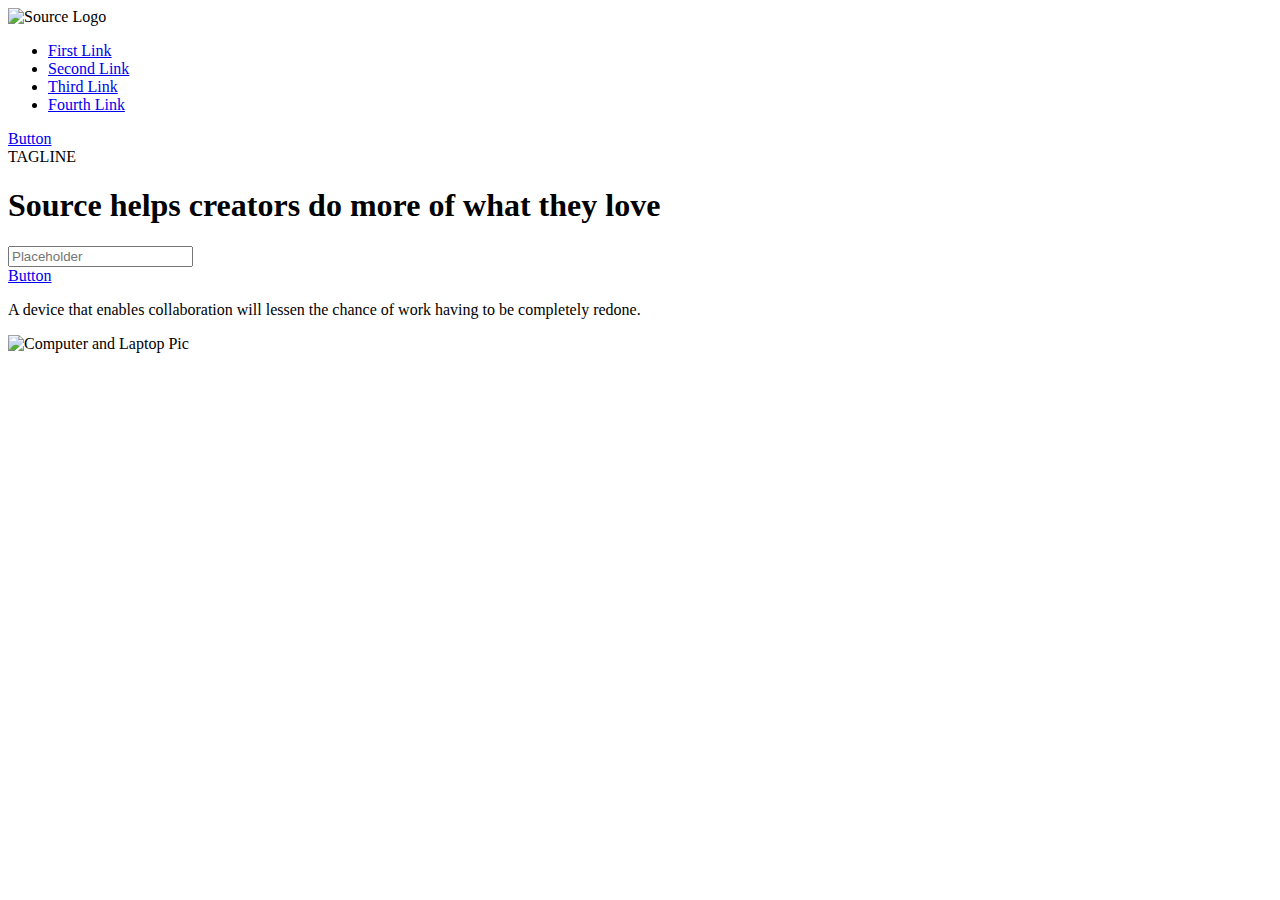
==== layout2/index.html @ 45b7a673 "finished writing the html for the hero section" ====
<!DOCTYPE html>
<html lang="en">
  <head>
    <meta charset="utf-8" />
    <meta name="description" content="Your description goes here" />
    <meta name="keywords" content="one, two, three" />
    <meta name="viewport" content="width=device-width, initial-scale=1" />

    <title>Blank Template</title>

    <!-- external CSS link -->
    <link rel="stylesheet" href="css/normalize.css" />
    <link rel="stylesheet" href="css/style.css" />
  </head>
  <body>
    <header>
      <nav>
        <img src="#" alt="Source Logo" />
        <ul>
          <li><a href="#">First Link</a></li>
          <li><a href="#">Second Link</a></li>
          <li><a href="#">Third Link</a></li>
          <li><a href="#">Fourth Link</a></li>
        </ul>
        <a href="#" class="btn">Button</a>
      </nav>
    </header>
    <main>
      <div class="hero">
        <section>
          <span>TAGLINE</span>
          <h1>Source helps creators do more of what they love</h1>
          <form action="#">
            <input type="text" placeholder="Placeholder" />
          </form>
          <a href="#" class="btn">Button</a>
          <p>
            A device that enables collaboration will lessen the chance of work
            having to be completely redone.
          </p>
        </section>
        <section><img src="#" alt="Computer and Laptop Pic" /></section>
      </div>
    </main>
    <script type="text/javascript" src="js/main.js"></script>
  </body>
</html>
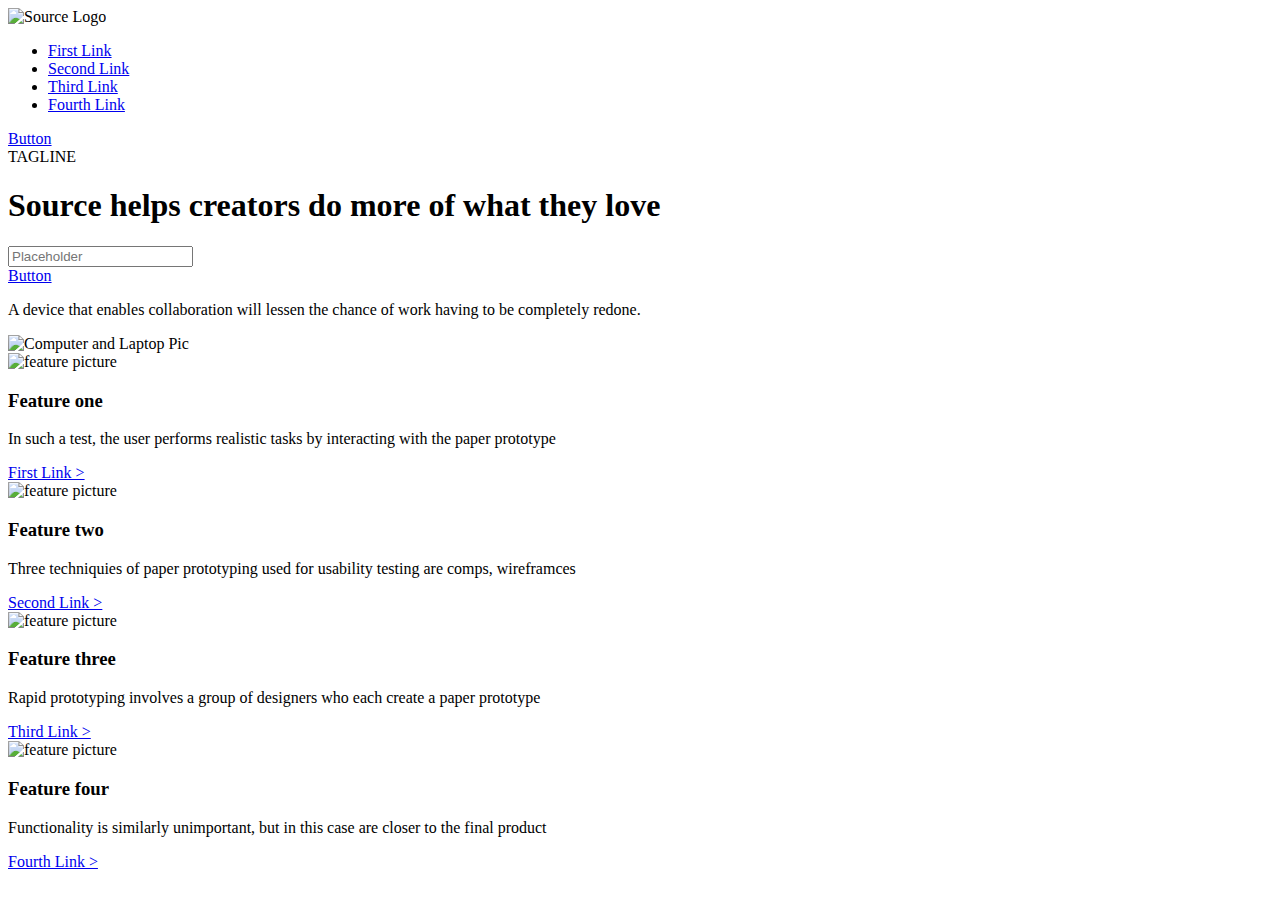
==== commit 615a9c25: "wrote the html for the features sections" ====
--- a/layout2/index.html
+++ b/layout2/index.html
@@ -41,6 +41,42 @@
         </section>
         <section><img src="#" alt="Computer and Laptop Pic" /></section>
       </div>
+      <section>
+        <img src="#" alt="feature picture" />
+        <h3>Feature one</h3>
+        <p>
+          In such a test, the user performs realistic tasks by interacting with
+          the paper prototype
+        </p>
+        <a href="#">First Link &gt;</a>
+      </section>
+      <section>
+        <img src="#" alt="feature picture" />
+        <h3>Feature two</h3>
+        <p>
+          Three techniquies of paper prototyping used for usability testing are
+          comps, wireframces
+        </p>
+        <a href="#">Second Link &gt;</a>
+      </section>
+      <section>
+        <img src="#" alt="feature picture" />
+        <h3>Feature three</h3>
+        <p>
+          Rapid prototyping involves a group of designers who each create a
+          paper prototype
+        </p>
+        <a href="#">Third Link &gt;</a>
+      </section>
+      <section>
+        <img src="#" alt="feature picture" />
+        <h3>Feature four</h3>
+        <p>
+          Functionality is similarly unimportant, but in this case are closer to
+          the final product
+        </p>
+        <a href="#">Fourth Link &gt;</a>
+      </section>
     </main>
     <script type="text/javascript" src="js/main.js"></script>
   </body>
